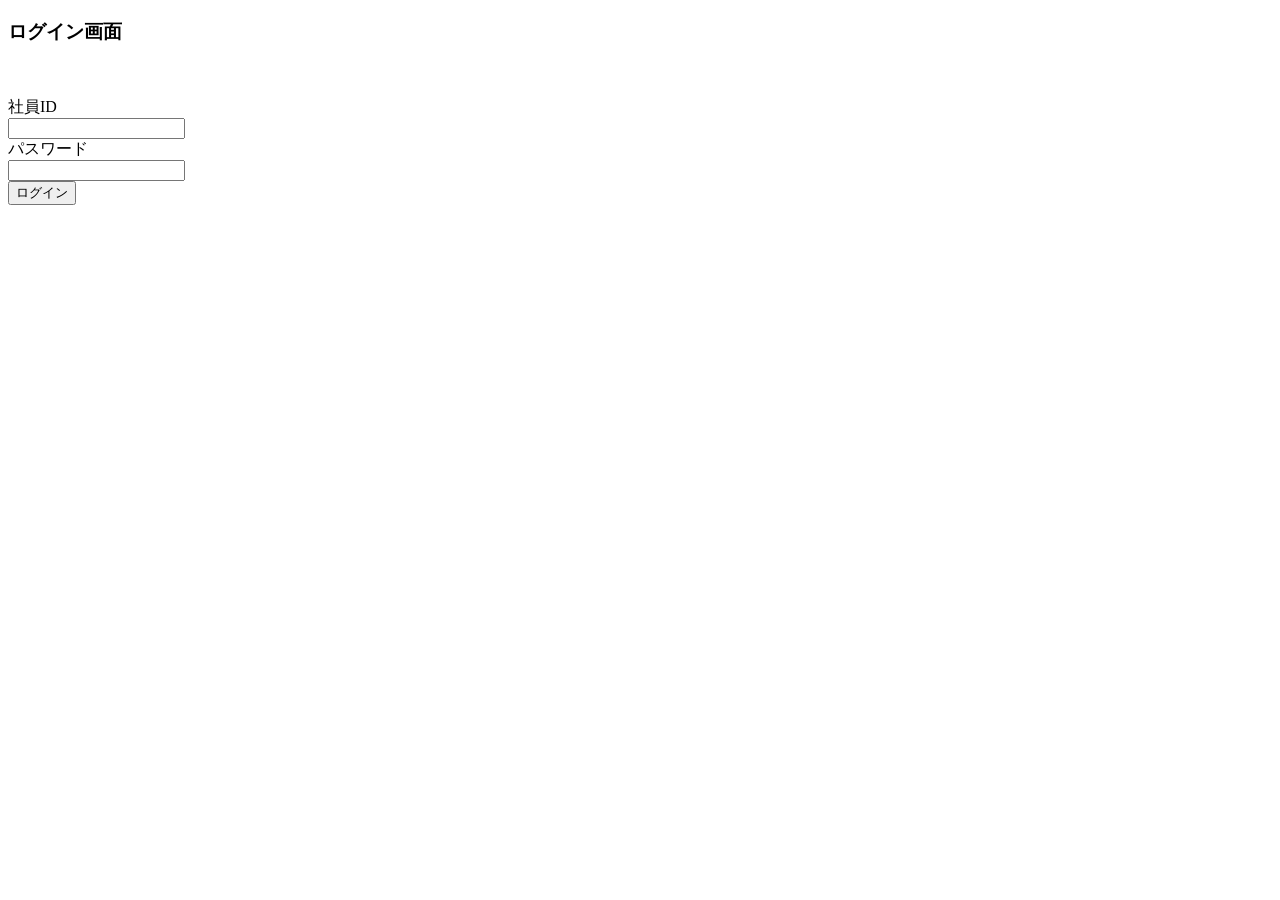
==== spring_crud_exc5_kawabata/src/main/resources/templates/index.html @ 9e6f6233 "最初のコミット" ====
<!DOCTYPE html>
<html xmlns:th="http://www.thymeleaf.org" th:replace="~{common/layout_3block :: layout(~{::body/content()})}">
<head>
<title>ログイン | 社員管理システム</title>
<meta charset="UTF-8" />
<meta name="viewport" content="width=device-width, initial-scale=1.0" />
</head>
<body>
	<th:block th:fragment="layout-main">
	<div th:object="${loginForm}">
		<h3>ログイン画面</h3>
		<!-- エラーメッセージの出力(入力チェック) -->
		<p>
			<span th:each="error:${#fields.detailedErrors()}"> 
				<span th:text="${error.message}" class="error"></span><br />
			</span>
			<span th:text="${errMessage}" class="error"></span>
		</p>
		<!-- エラーメッセージの出力(存在チェック) -->
		<div class="login_form">
			<form method="post" th:action="@{/login}">
				<div class="login_form">
				<div class="login_label">社員ID</div>
				<div class="login_input">
					<input type="text" th:field="*{empId}" />
				</div>
				</div>
				<div class="login_form">
				<div class="login_label">パスワード</div>
				<div class="login_input">
					<input type="password" th:field="*{empPass}" />
				</div>
				</div>
				<div class="login_form">
				<div class="login_label"></div>
				<div class="login_input">
					<input type="submit" value="ログイン" />
				</div>
				</div>
			</form>
		</div>
	</div>
	</th:block>
</body>
</html>
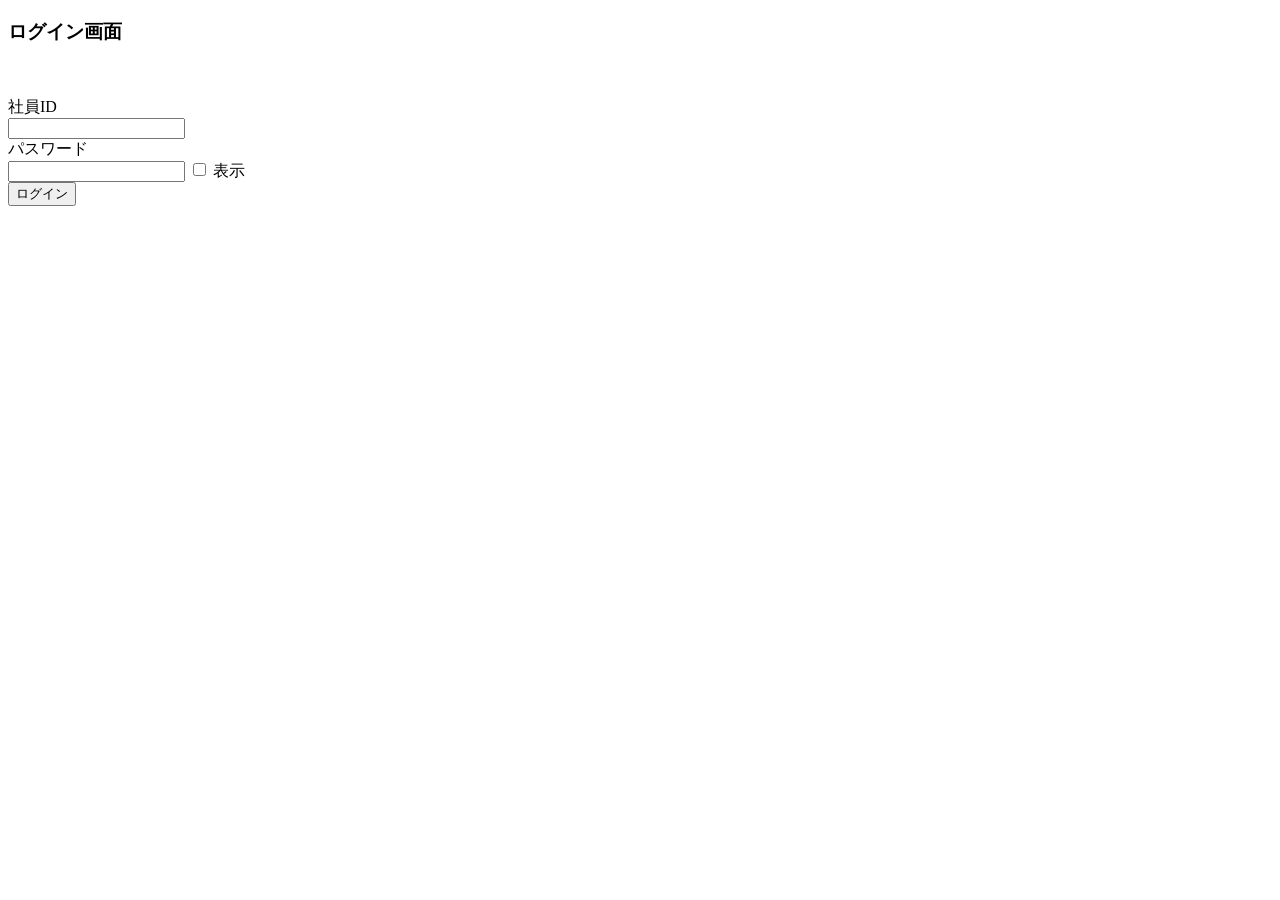
==== commit f2c09b43: "2025/12/18 追加機能実装完了　独自機能の削除時ログ、パスワード表示切替完了" ====
--- a/spring_crud_exc5_kawabata/src/main/resources/templates/index.html
+++ b/spring_crud_exc5_kawabata/src/main/resources/templates/index.html
@@ -28,7 +28,12 @@
 				<div class="login_form">
 				<div class="login_label">パスワード</div>
 				<div class="login_input">
-					<input type="password" th:field="*{empPass}" />
+					<input type="password" th:field="*{empPass}" id="loginPass"/>
+					
+					<label>
+						<input type="checkbox" onclick="togglePassword('loginPass')">
+						表示
+					</label>
 				</div>
 				</div>
 				<div class="login_form">
@@ -41,5 +46,15 @@
 		</div>
 	</div>
 	</th:block>
+	<script>
+	function togglePassword(id){
+	 const input=document.getElementById(id);
+	 if(input.type==="password"){
+		 input.type="text";
+	 }else{
+		 input.type="password";
+	 }
+ }
+ </script>
 </body>
 </html>
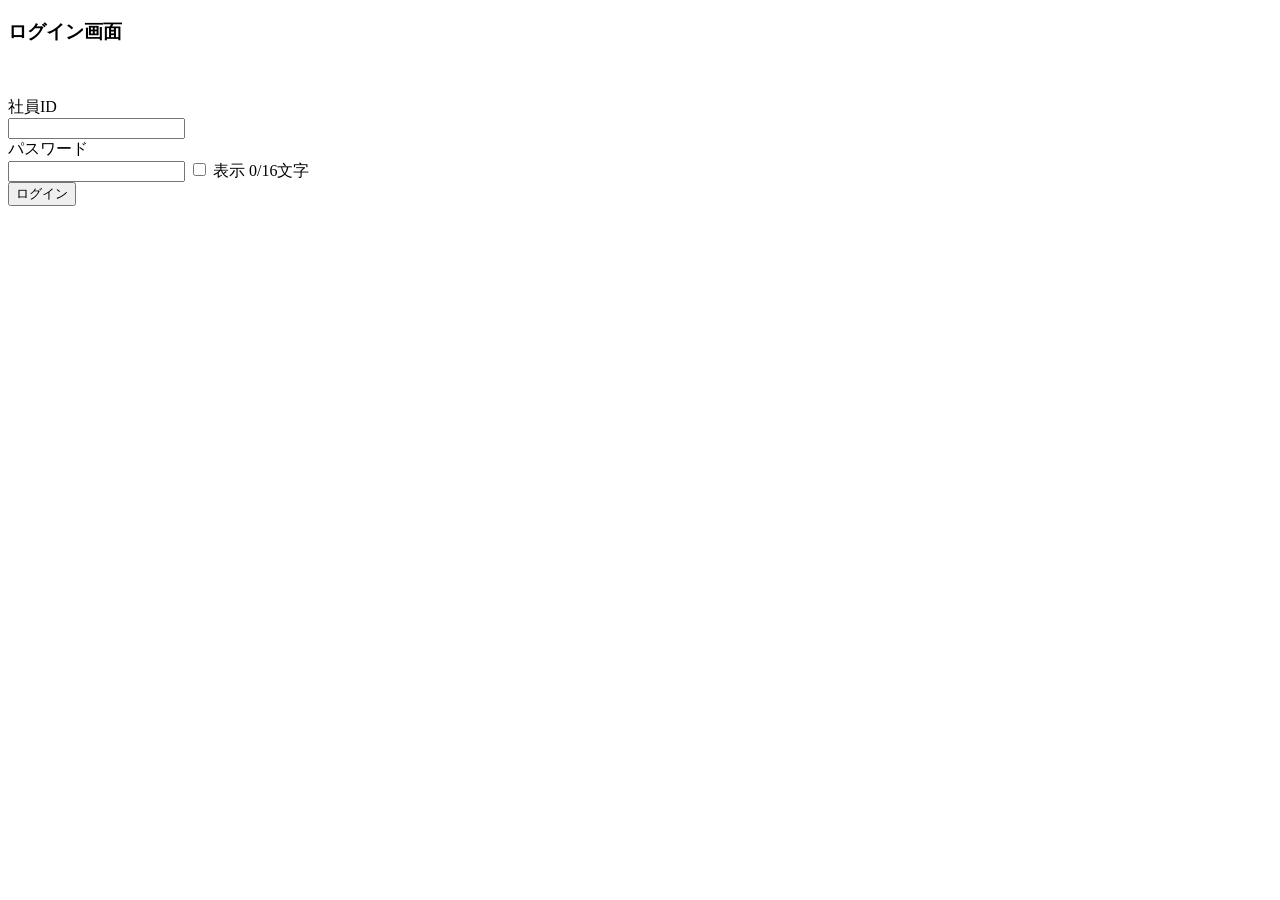
==== commit 6f922975: "2025/12/23 ログイン履歴以外完了" ====
--- a/spring_crud_exc5_kawabata/src/main/resources/templates/index.html
+++ b/spring_crud_exc5_kawabata/src/main/resources/templates/index.html
@@ -22,18 +22,21 @@
 				<div class="login_form">
 				<div class="login_label">社員ID</div>
 				<div class="login_input">
-					<input type="text" th:field="*{empId}" />
+					<input type="text" th:field="*{empId}" th:classappend="${#fields.hasErrors('empId')}?'error_red'"/>
 				</div>
 				</div>
 				<div class="login_form">
 				<div class="login_label">パスワード</div>
-				<div class="login_input">
-					<input type="password" th:field="*{empPass}" id="loginPass"/>
+				<div class="login_input pass_wrap">
+					<input type="password" th:field="*{empPass}" id="loginPass" 
+					th:classappend="${#fields.hasErrors('empPass')}?'error_red'"/>
 					
 					<label>
 						<input type="checkbox" onclick="togglePassword('loginPass')">
 						表示
 					</label>
+					
+					<span class="pass_count">0/16文字</span>
 				</div>
 				</div>
 				<div class="login_form">
@@ -56,5 +59,26 @@
 	 }
  }
  </script>
+ 
+ 
+ 
+   <script src="https://code.jquery.com/jquery-3.7.1.min.js"></script>
+    <script>
+		$(function(){
+			const max_length=16;
+			$('#loginPass').on('input',function(){
+				const length=$(this).val().length;
+				const $count=$(this).siblings('.pass_count');
+				
+				$count.text(length+'/'+max_length+'文字');
+				
+				if(length>max_length){
+					$count.addClass('error');
+				}else{
+					$count.removeClass('error');
+				}
+			});
+		});
+	</script>
 </body>
 </html>
